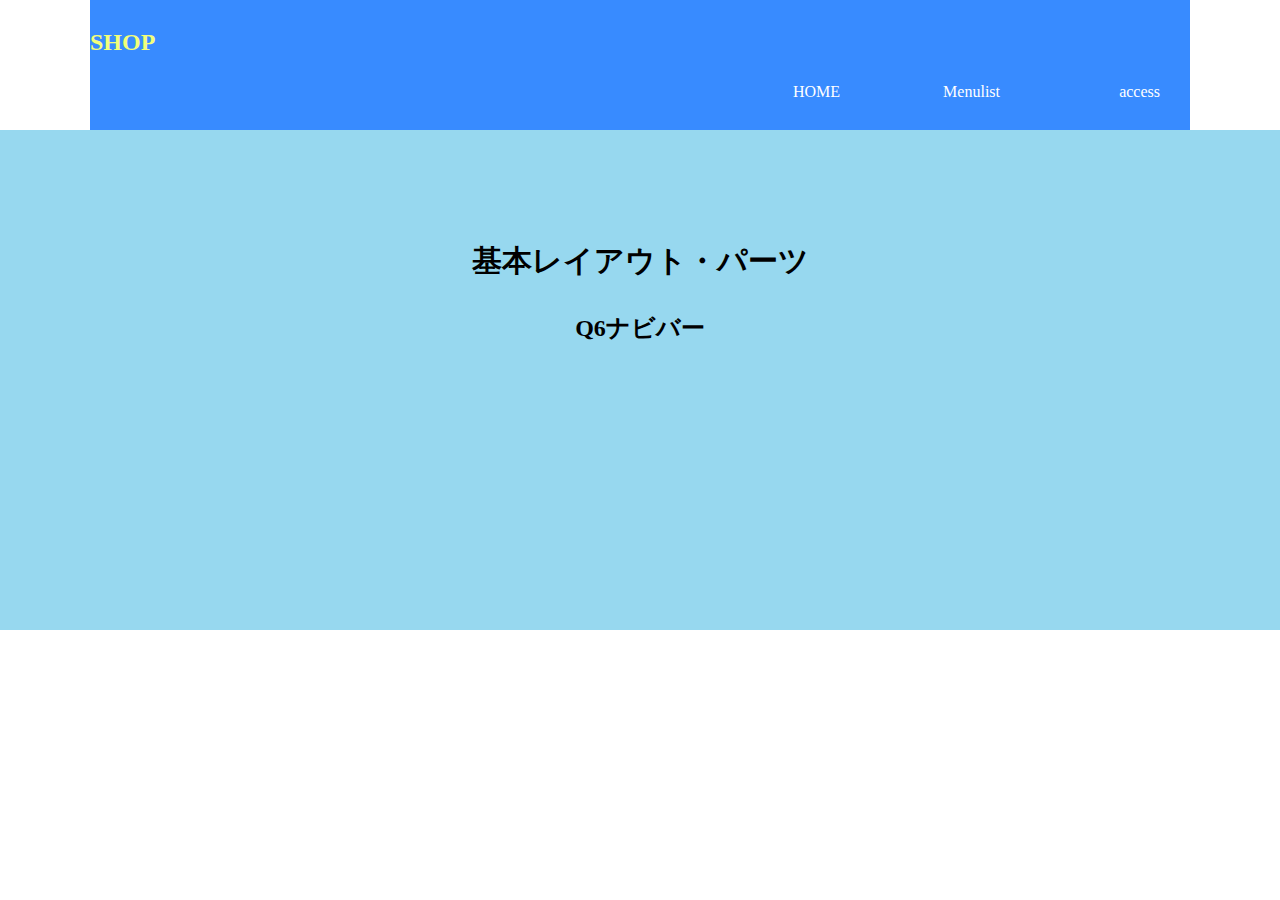
==== LayoutParts-Part2/q6/q6/index.html @ 50e32eed "q6" ====
<!DOCTYPE html>
<html lang="ja">

<head>
    <meta charset="UTF-8">
    <meta name="viewport" content="width=device-width, initial-scale=1.0">
    <link rel="stylesheet" href="./css/reset.css">
    <link rel="stylesheet" href="./css/base.css">
    <link rel="stylesheet" href="./css/style.css">
    <title>LayoutParts-Q3</title>
</head>

<body>
    <!-- Q6回答はここから -->
    <nav>
        <div class="logo">
            <a href="#" class="SHOP">SHOP</a>
        </div>
        <ul class="right">
            <li><a href="#">HOME</a></li>
            <li><a href="#">Menulist</a></li>
            <li><a href="#">access</a></li>
        </ul>
    </nav>
    <!-- Q6回答はここまで -->
    <main>
        <div class="wrapper">
            <h1 class="title">基本レイアウト・パーツ</h1>
            <h2 class="sub--title">Q6ナビバー</h2>
        </div>
    </main>
</body>

</html>
---- LayoutParts-Part2/q6/q6/css/base.css ----
@charset "UTF-8";

h1, h2, h3 {
  text-align: center;
  font-weight: bold;
}

main {
  height: 500px;
  background: #97d8ef;
}

.title {
  font-size: 30px;
  margin-top: 40px;
}

.sub--title {
  font-size: 24px;
  margin-top: 40px;
}

.wrapper {
  width: 1100px;
  margin: 0 auto;
  padding-top: 76px;
}
---- LayoutParts-Part2/q6/q6/css/style.css ----
@charset "UTF-8";
nav {
    background-color: #388bff;
    width: 1100px;
    margin: 0 auto;
}

.logo {
    padding-top: 30px;
    font-size: 24px;
    font-weight: bold;
}

.SHOP {
    color: #f2ff7b;
}

.right {
    display: flex;
    text-align: right;
}

ul {
    display: flex;
    justify-content: end;
}

li {
    width: 100px;
    display: block;
    text-align: right;
    padding: 30px;
}

li a {
    color: #fff;
}

a {
    text-decoration: none;
}
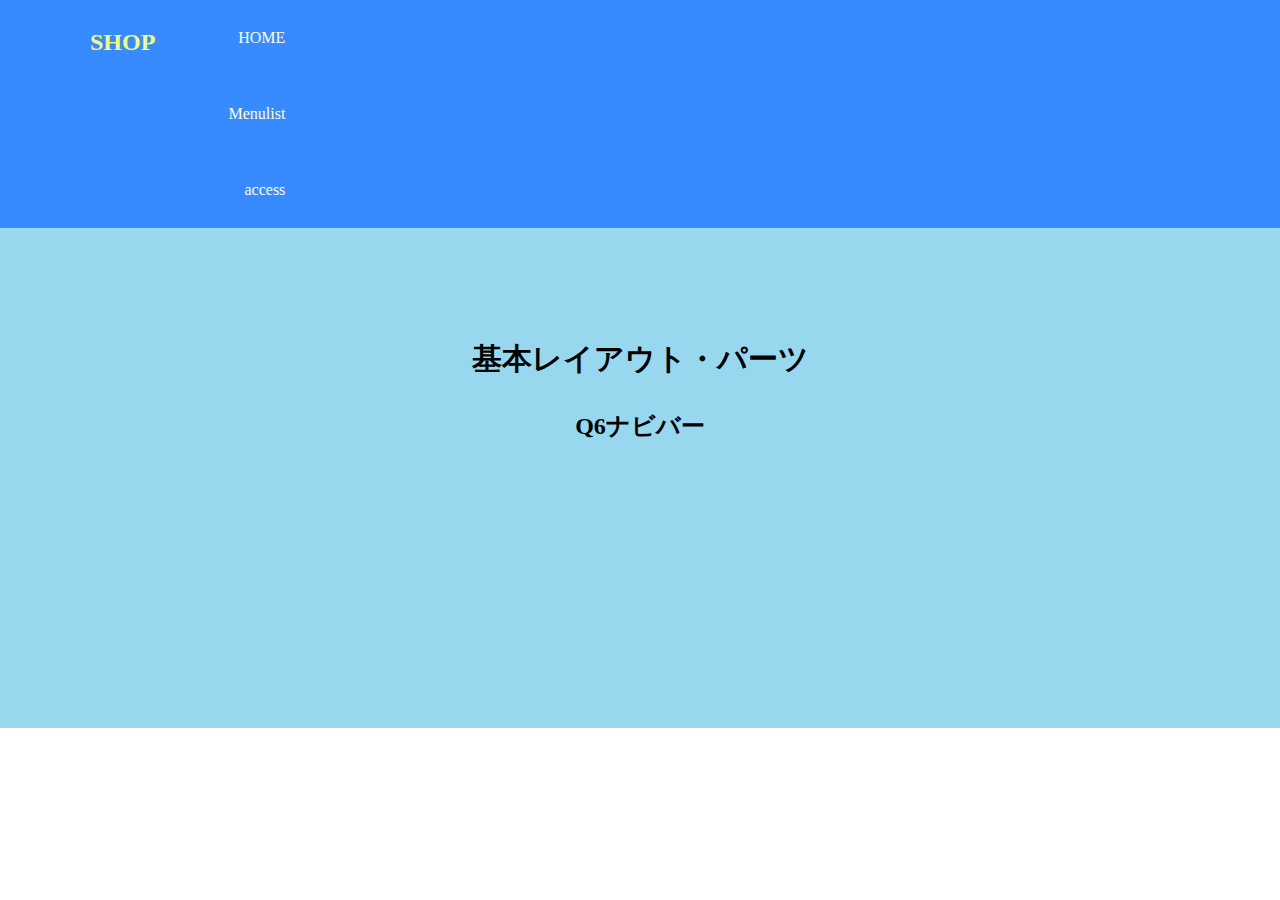
==== commit dbecea9b: "再提出" ====
--- a/LayoutParts-Part2/q6/q6/index.html
+++ b/LayoutParts-Part2/q6/q6/index.html
@@ -12,23 +12,26 @@
 
 <body>
     <!-- Q6回答はここから -->
-    <nav>
-        <div class="logo">
-            <a href="#" class="SHOP">SHOP</a>
-        </div>
-        <ul class="right">
-            <li><a href="#">HOME</a></li>
-            <li><a href="#">Menulist</a></li>
-            <li><a href="#">access</a></li>
-        </ul>
-    </nav>
-    <!-- Q6回答はここまで -->
-    <main>
-        <div class="wrapper">
-            <h1 class="title">基本レイアウト・パーツ</h1>
-            <h2 class="sub--title">Q6ナビバー</h2>
-        </div>
-    </main>
+    <header class="header">
+        <nav>
+            <div class="logo">
+                <a href="#" class="SHOP">SHOP</a>
+            </div>
+            <ul class="right">
+                <li><a href="#">HOME</a></li>
+                <li><a href="#">Menulist</a></li>
+                <li><a href="#">access</a></li>
+            </ul>
+        </nav>
+        <!-- Q6回答はここまで -->
+        <main>
+            <div class="wrapper">
+                <h1 class="title">基本レイアウト・パーツ</h1>
+                <h2 class="sub--title">Q6ナビバー</h2>
+            </div>
+        </main>
+    </header>
+
 </body>
 
 </html>--- a/LayoutParts-Part2/q6/q6/css/style.css
+++ b/LayoutParts-Part2/q6/q6/css/style.css
@@ -1,8 +1,8 @@
 @charset "UTF-8";
 nav {
-    background-color: #388bff;
     width: 1100px;
     margin: 0 auto;
+    display: flex;
 }
 
 .logo {
@@ -16,18 +16,15 @@
 }
 
 .right {
-    display: flex;
     text-align: right;
 }
 
 ul {
-    display: flex;
     justify-content: end;
 }
 
 li {
     width: 100px;
-    display: block;
     text-align: right;
     padding: 30px;
 }
@@ -38,4 +35,10 @@
 
 a {
     text-decoration: none;
+}
+
+.header {
+    width: 100%;
+    background: #388bff;
+    position: fixed;
 }